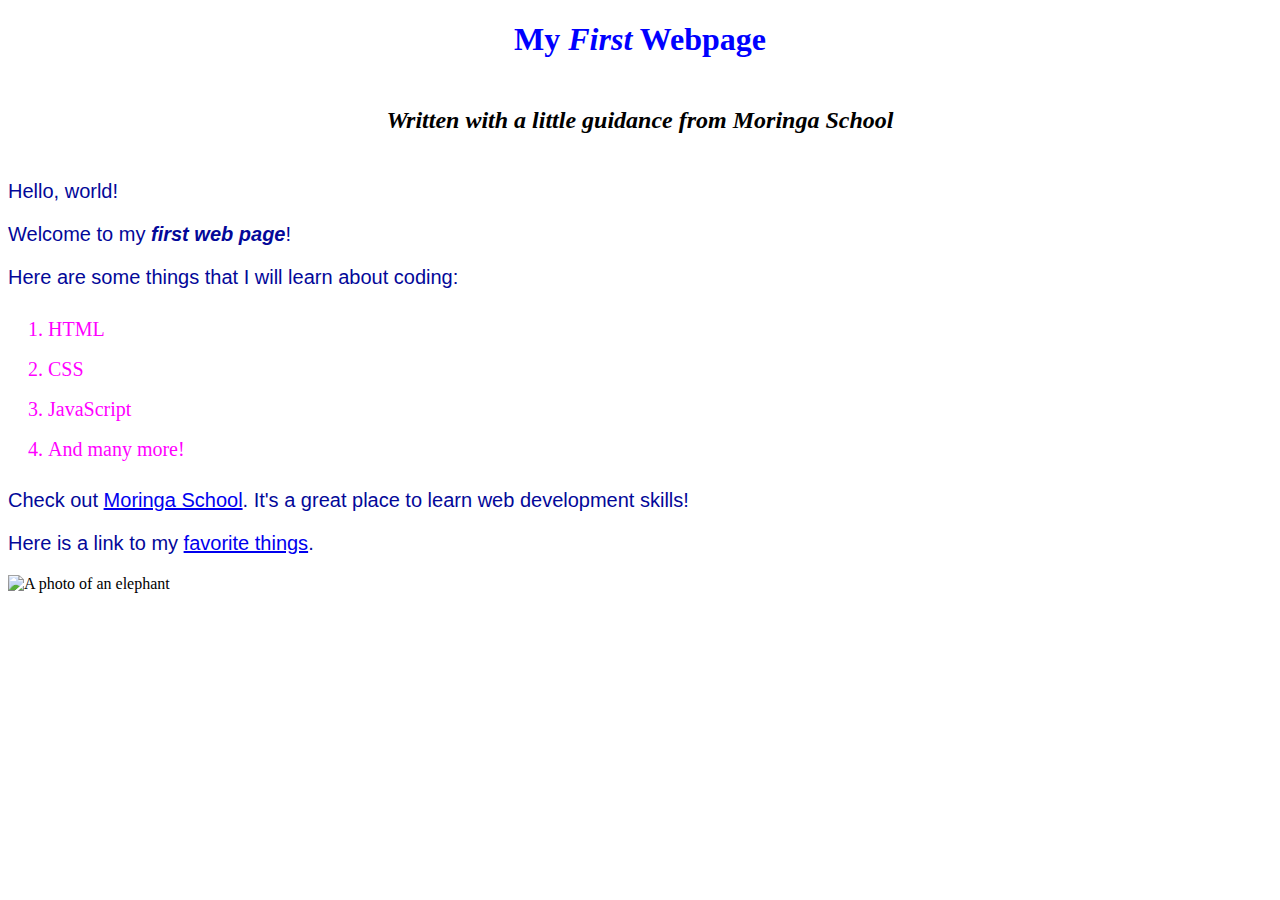
==== index.html @ 4161a551 "New .css stylesheet addded to both index and favorite-things html files" ====
<!DOCTYPE html>
<html>
  <head>
    <title>My first webpage!</title>
    <link href="css/styles.css" rel="stylesheet" type="text/css">
  </head>
  <body>
    <h1>My <strong>First</strong> Webpage</h1>
    <h2>Written with <em>a little</em> guidance from <em>Moringa</em> School</h2>


    <p>Hello, world!</p>
    <p>Welcome to my <strong>first web page</strong>!</p>

    <p>Here are some things that I will learn about coding:</p>
    <ol>
      <li>HTML</li>
      <li>CSS</li>
      <li>JavaScript</li>
      <li>And many more!</li>
    </ol>
    <p>Check out <a href="http://moringaschool.com/">Moringa School</a>. It's a great place to learn web development skills!</p>
    <p>Here is a link to my <a href="my-favorite-things.html" target="_blank">favorite things</a>.</p>
    <img src="images/elephant.jpg" alt="A photo of an elephant">
  </body>
</html>
---- css/styles.css ----
h1 {
  color: blue;
  text-align: center;
  font-style: bold;
}
h2 {
  color: black;
  font-style: italic;
  text-align: center;
  line-height: 80px;
}
p {
  font-family: sans-serif;
  color: #030899;
  font-size: 20px;
}
ol {
  line-height: 40px;
  font-family: verdana;
  font-size: 20px;
  color: #ff00ff;
}
ul {
  line-height: 40px;
  font-family: verdana;
  font-size: 20px;
  color: #ff00ff
}
body {
   background-color: #ffffff
}
strong {
   font-style: italic;
}
em {
   font-style: bold;
}
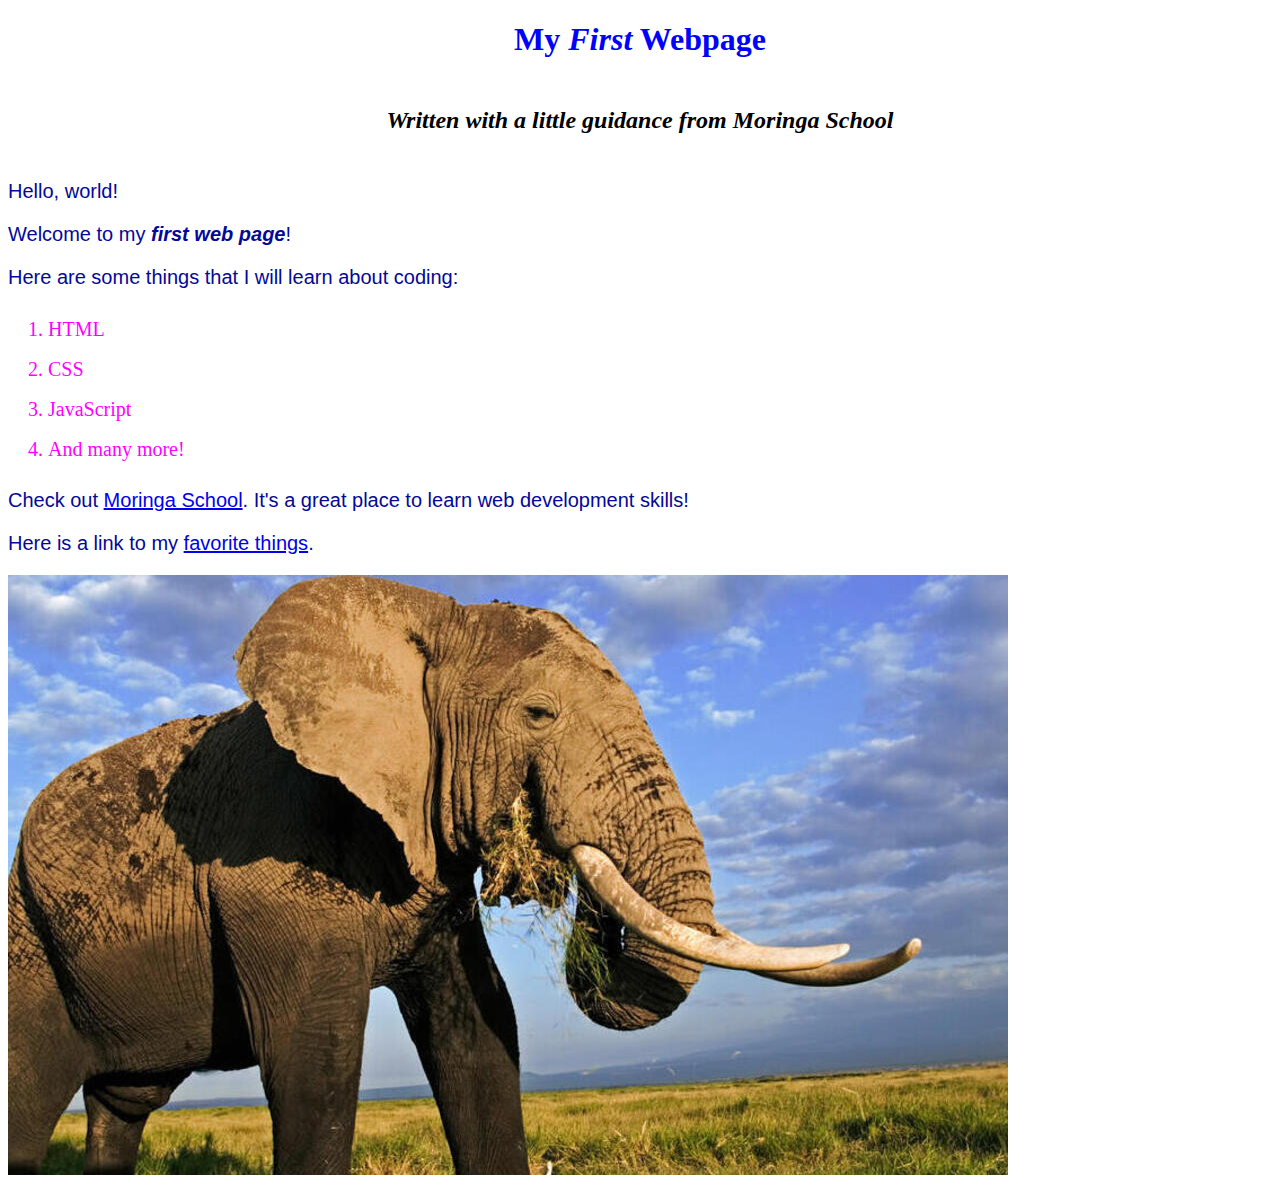
==== commit 9563ef9e: "created new folder for the sub-website my-favorite-things.html" ====
--- a/index.html
+++ b/index.html
@@ -20,7 +20,7 @@
       <li>And many more!</li>
     </ol>
     <p>Check out <a href="http://moringaschool.com/">Moringa School</a>. It's a great place to learn web development skills!</p>
-    <p>Here is a link to my <a href="my-favorite-things.html" target="_blank">favorite things</a>.</p>
+    <p>Here is a link to my <a href="favorite-things/my-favorite-things.html" target="_blank">favorite things</a>.</p>
     <img src="images/elephant.jpg" alt="A photo of an elephant">
   </body>
 </html>
